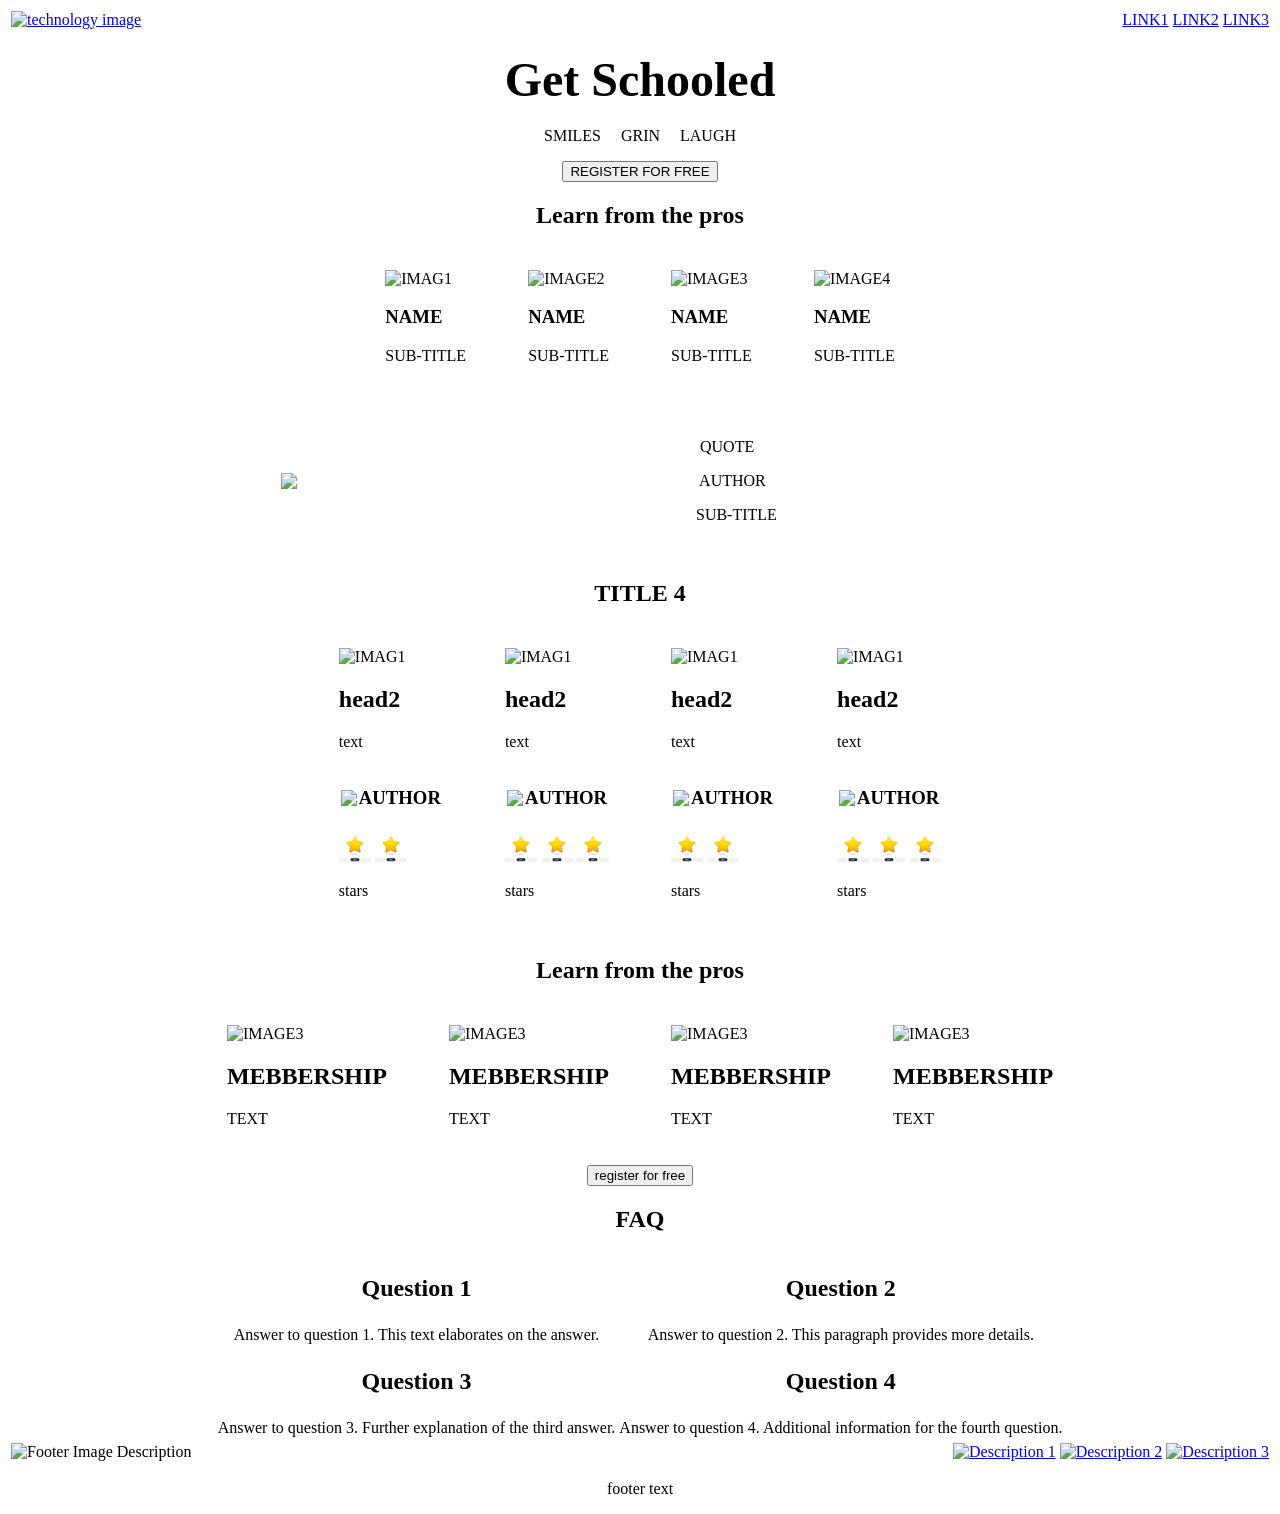
==== html_advanced/index.html @ 8ff6e330 "a web siteonly in html" ====
<!DOCTYPE html>
<html>
<head>
<meta name="charset="utf-8>
<meta name="viewport" content="width=device, initial-scale-1">
<title>Page title</title>

</head>
<body>
    <header>
        <table style="width:100%;">
            <tr>
                <td>        
                    <a href="https://link.com">
                        <img src="image" alt="technology image">
                    </a>
                </td>
                <td style="text-align:right">
                    <a href="link.com">LINK1</a>
                    <a href="link.com">LINK2</a>
                    <a href="link.com">LINK3</a>
                </td>
            </tr>
        </table>      
                               
    </header>
    <main>
        <section>

            <div align="center">
                <h1>  
                    <font size="9">
                        Get Schooled
                    </font>
                </h1>

                <p>&nbsp;&nbsp;&nbsp; SMILES &nbsp;&nbsp;&nbsp; GRIN &nbsp;&nbsp;&nbsp; LAUGH &nbsp;&nbsp;&nbsp;</p>
                <button> REGISTER FOR FREE</button>
            </div>
            
        </section>
        <section>
            <h2 align="center">Learn from the pros</h2>
            <table align="center" style="border-spacing: 60px 20px;">
                <tr>
                         
                    <td>
                        <div> 
                            <img src="image1" alt="IMAG1">
                            <h3>NAME </h3>
                            <p> SUB-TITLE</p>
                        </div>
                    </td>
                    

                    
                    <td>
                        <div> 
                                <img src="image2" alt="IMAGE2">
                                <h3>NAME</h3>
                                <p> SUB-TITLE</p>
                        </div>
                    </td>
                    
                    
                    <td>
                        <div> 
                                <img src="image3" alt="IMAGE3">
                                <h3>NAME</h3>
                                <p> SUB-TITLE</p>
                        </div>
                    </td>
                    
                    <td>
                        <div> 
                                <img src="image4" alt="IMAGE4">
                                <h3>NAME</h3>
                                <p> SUB-TITLE</p>
                        </div>
                    </td>
                </tr>
            </table>
                    
        </section>


        <section >
            <table width="100%"  width="100%" border="0" cellspacing="0" cellpadding="20" align="center">
                <tr>
                    <td width="20%"></td>

                    <td width="30%" align="center" valign="middle"">
                        
                        <img src="image quote" style="margin-left: auto; display: block;">
                    </td> 
                    <td width="30%" valign="middle">
                        <div style="margin-right: auto; display: block;">
                            <blockquote> 
                                QUOTE
                            </blockquote>
                                <p>&nbsp;&nbsp;&nbsp;&nbsp;&nbsp;&nbsp;&nbsp;&nbsp;&nbsp; AUTHOR </p>
                                <P> &nbsp;&nbsp;&nbsp;&nbsp;&nbsp;&nbsp;&nbsp;&nbsp;&nbsp;SUB-TITLE</P>
                        </div>
                    </td>
                    <td width="20%"></td>
                </tr>
            </table>
        </section>
        <section>
            <div align="center">
                <h1> TITLE 4 </h1>
            </div>
            
            <table align="center" style="border-spacing: 60px 20px;">
                
                         
                    <td>
                        <div> 
                            <img src="image1" alt="IMAG1">
                            <h2>head2 </h2>
                            <p> text</p>
                            <table width="100%"  width="100%"  cellpadding="0px" align="center">
                                       
                                    <td width="30%" align="center" valign="middle">
                                        <img src="image quote" style="margin-left: auto; display: block;">
                                    </td> 
                                    <td width="30%" valign="middle">
                                        <div style="margin-right: auto; display: block;">
                                            <h3> AUTHOR </h3>     
                                        </div>
                                                                                
                                    </td>
                            </table>
                            <div >
                                <img src="st.png" alt="Star Filled">
                                <img src="st.png" alt="Star Filled">
                                
                                
                                <p> stars</p>
                              </div>

                        </div>
                    </td>
                    
                    <td>
                        <div> 
                            <img src="image1" alt="IMAG1">
                            <h2>head2 </h2>
                            <p> text</p>
                            <table width="100%"  width="100%"  cellpadding="0px" align="center">
                                       
                                    <td width="30%" align="center" valign="middle">
                                        <img src="image quote" style="margin-left: auto; display: block;">
                                    </td> 
                                    <td width="30%" valign="middle">
                                        <div style="margin-right: auto; display: block;">
                                            <h3> AUTHOR </h3>     
                                        </div>
                                    </td>
                            </table>
                            <div >
                                <img src="st.png" alt="Star Filled">
                                <img src="st.png" alt="Star Filled">
                                <img src="st.png" alt="Star Filled">
                                
                                
                                <p> stars</p>
                              </div>

                        </div>
                    </td>    
                    
                    <td>
                        <div> 
                            <img src="image1" alt="IMAG1">
                            <h2>head2 </h2>
                            <p> text</p>
                            <table width="100%"  width="100%"  cellpadding="0px" align="center">
                                       
                                    <td width="30%" align="center" valign="middle">
                                        <img src="image quote" style="margin-left: auto; display: block;">
                                    </td> 
                                    <td width="30%" valign="middle">
                                        <div style="margin-right: auto; display: block;">
                                            <h3> AUTHOR </h3>     
                                        </div>
                                    </td>
                            </table>
                            <div >
                                <img src="st.png" alt="Star Filled">
                                <img src="st.png" alt="Star Filled">
                                
                                
                                <p> stars</p>
                              </div>

                        </div>
                    </td>    
                    
                    <td>
                        <div> 
                            <img src="image1" alt="IMAG1">
                            <h2>head2 </h2>
                            <p> text</p>
                            <table width="100%"  width="100%"  cellpadding="0px" align="center">
                                       
                                    <td width="30%" align="center" valign="middle">
                                        <img src="image quote" style="margin-left: auto; display: block;">
                                    </td> 
                                    <td width="30%" valign="middle">
                                        <div style="margin-right: auto; display: block;">
                                            <h3> AUTHOR </h3>     
                                        </div>
                                    </td>
                            </table>
                            <div >
                                <img src="st.png" alt="Star Filled">
                                <img src="st.png" alt="Star Filled">
                                <img src="st.png" alt="Star Filled">
                                
                                <p> stars</p>
                              </div>

                        </div>
                       
                    </td>              
                    
                
            </table>
            
        </section>
        <section>
            <h2 align="center">Learn from the pros</h2>
            <table align="center" style="border-spacing: 60px 20px;">
                <tr>
                         
                    <td>
                        <div> 
                            <img src="image3" alt="IMAGE3">
                            <h2>MEBBERSHIP</h2>
                            <p> TEXT</p>
                        </div>
                    </td>
                    

                    
                    <td>
                        <div> 
                            <img src="image3" alt="IMAGE3">
                            <h2>MEBBERSHIP</h2>
                            <p> TEXT</p>
                        </div>
                    </td>
                    
                    
                    <td>
                        <div> 
                                <img src="image3" alt="IMAGE3">
                                <h2>MEBBERSHIP</h2>
                                <p> TEXT</p>
                        </div>
                    </td>
                    
                    <td>
                        <div> 
                            <img src="image3" alt="IMAGE3">
                            <h2>MEBBERSHIP</h2>
                            <p> TEXT</p>
                        </div>
                    </td>
                </tr>
            </table>
            <div align="center">
                 <!-- <button style="padding: 15px 15px; font-size: 15px;"> -->
                    <button> register for free</button>
                    
        </section>
        <section align="center">
            <h1>FAQ</h1>
          
            <table align="center"> <!-- Added border for clarity; you might remove or style it with CSS -->
              <tr>
                <td><h2>Question 1</h2></td>
                <td><h2>Question 2</h2></td>
              </tr>
              <tr>
                <td>Answer to question 1. This text elaborates on the answer.</td>
                <td>Answer to question 2. This paragraph provides more details.</td>
              </tr>
              <tr>
                <td><h2>Question 3</h2></td>
                <td><h2>Question 4</h2></td>
              </tr>
              <tr>
                <td>Answer to question 3. Further explanation of the third answer.</td>
                <td>Answer to question 4. Additional information for the fourth question.</td>
              </tr>
            </table>
          </section>
          
    </main>

    <footer>
        <table style="width:100%;">
            <tr>
                <td>   
       
        
          
                    <!-- Block with an image -->
                    <div>
                        <img src="path_to_your_footer_image.jpg" alt="Footer Image Description">
                    </div>
                </td>
                <td style="text-align:right">
                    
                    <!-- Block with 3 images wrapped in links -->
                    <div>
                        <a href="link__1"><img src="linked_image_1.jpg" alt="Description 1"></a>
                        <a href="link__2"><img src="linked.jpg" alt="Description 2"></a>
                        <a href="link__3"><img src="image_3.jpg" alt="Description 3"></a>
                    </div>
                </td>
            </tr>
        </table>
          
          <!-- Text in the footer -->
          <p style="text-align: center;">footer text </p>
          
        
      </footer>
      
</body>

</html>
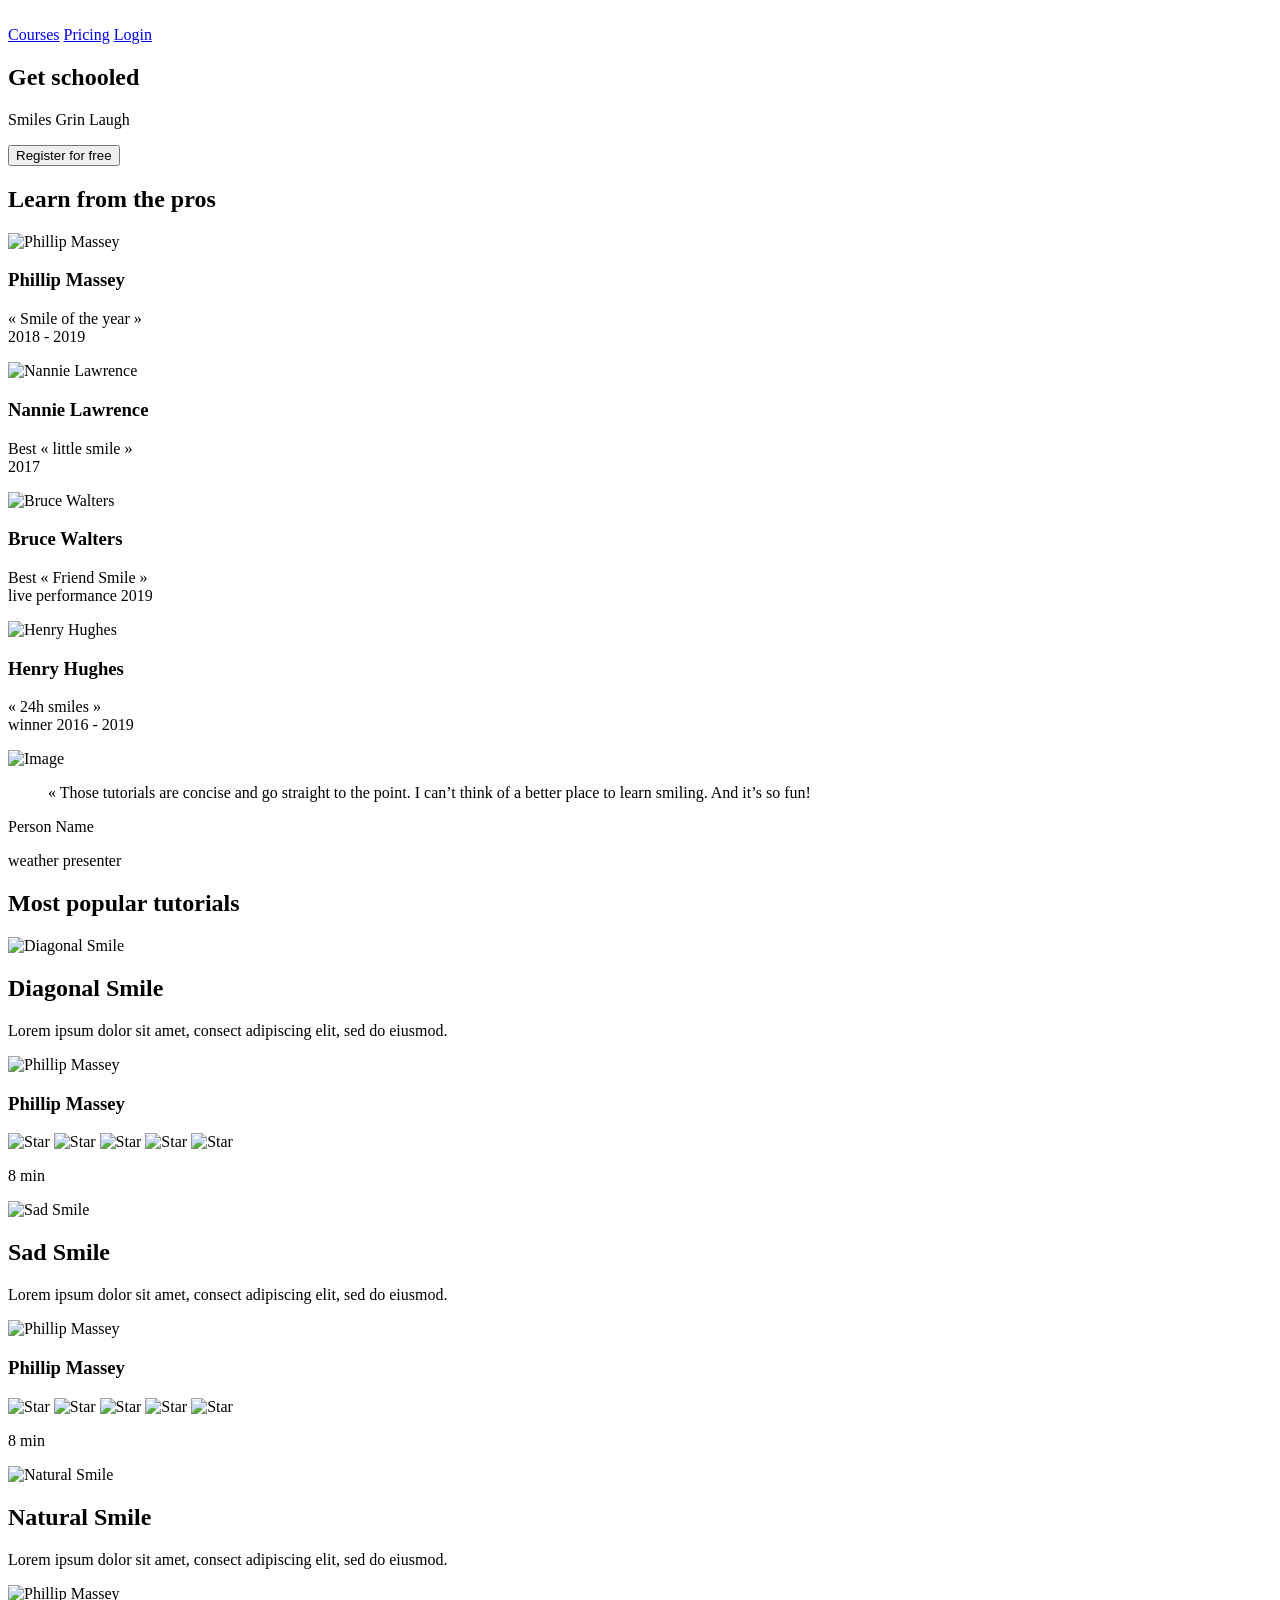
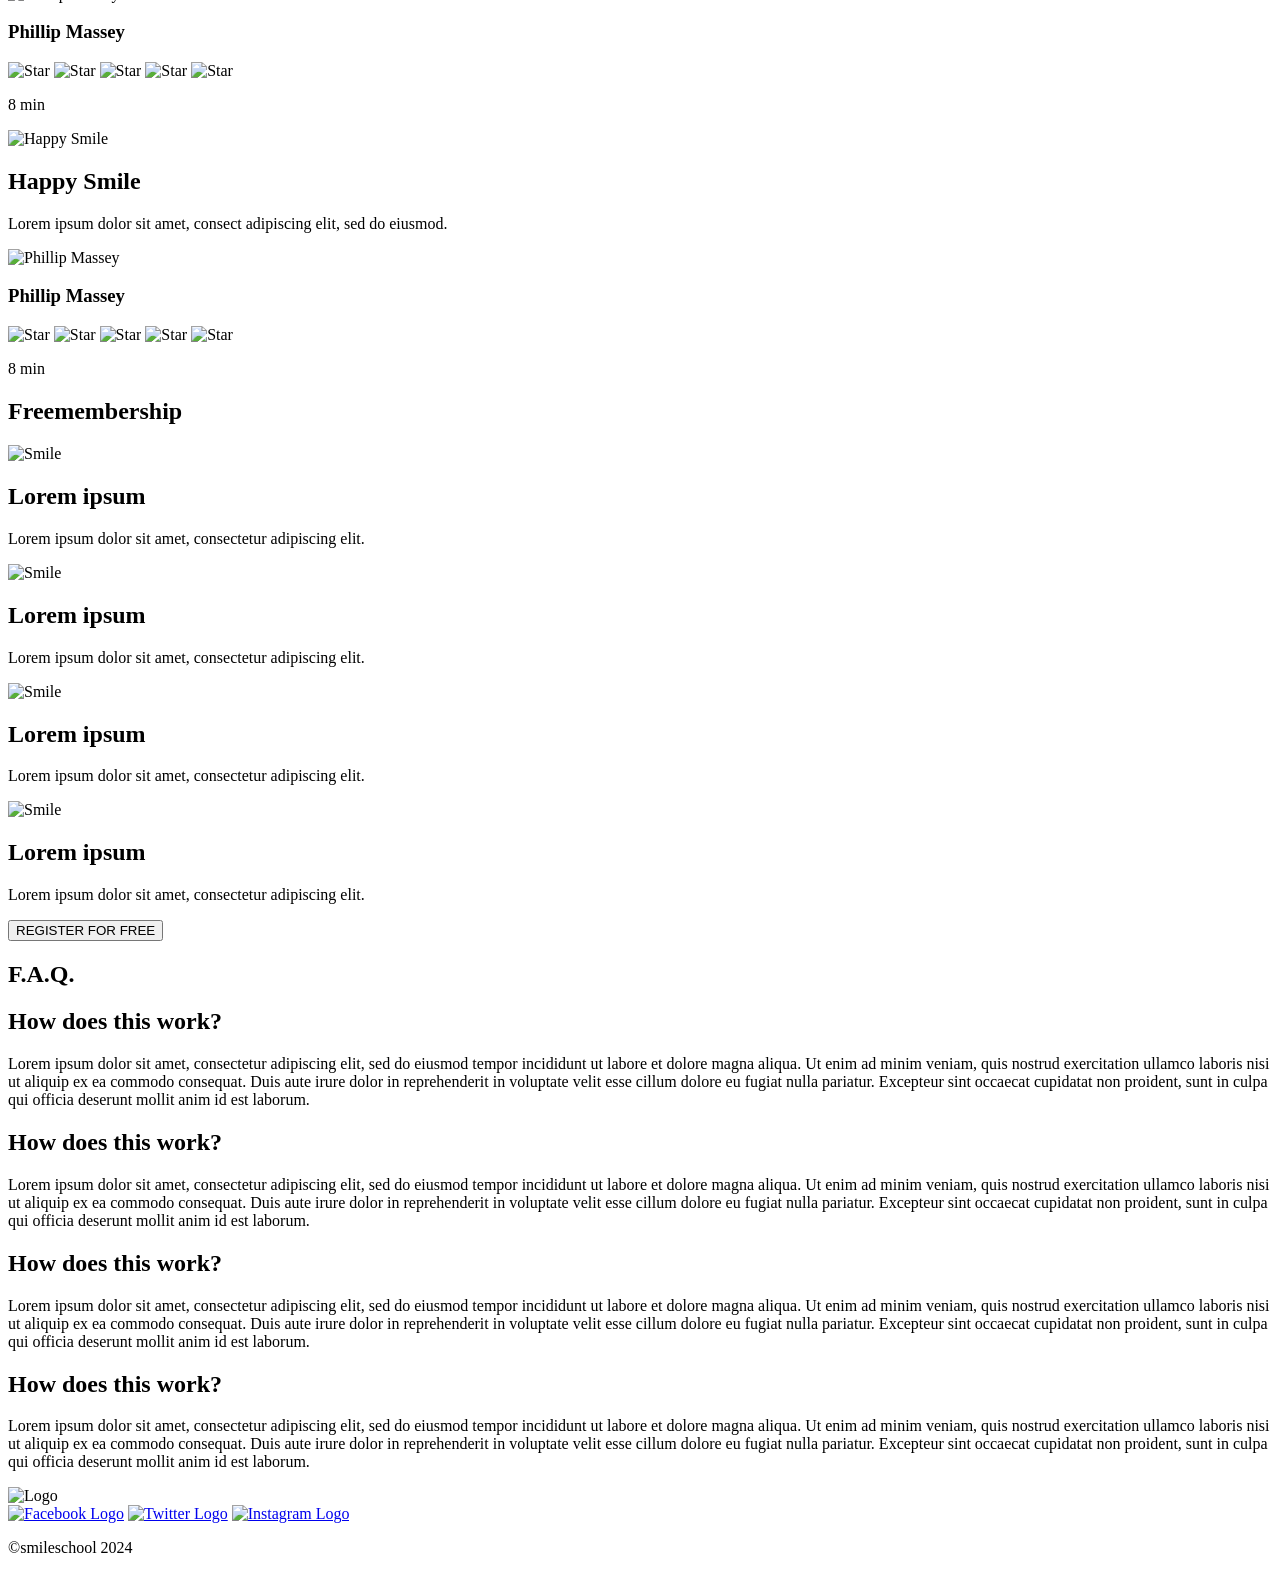
==== commit 894724ea: "index html coplete cersion" ====
--- a/html_advanced/index.html
+++ b/html_advanced/index.html
@@ -1,335 +1,320 @@
-<!DOCTYPE html>
-<html>
-<head>
-<meta name="charset="utf-8>
-<meta name="viewport" content="width=device, initial-scale-1">
-<title>Page title</title>
-
-</head>
-<body>
-    <header>
-        <table style="width:100%;">
-            <tr>
-                <td>        
-                    <a href="https://link.com">
-                        <img src="image" alt="technology image">
-                    </a>
-                </td>
-                <td style="text-align:right">
-                    <a href="link.com">LINK1</a>
-                    <a href="link.com">LINK2</a>
-                    <a href="link.com">LINK3</a>
-                </td>
-            </tr>
-        </table>      
-                               
-    </header>
-    <main>
-        <section>
-
-            <div align="center">
-                <h1>  
-                    <font size="9">
-                        Get Schooled
-                    </font>
-                </h1>
-
-                <p>&nbsp;&nbsp;&nbsp; SMILES &nbsp;&nbsp;&nbsp; GRIN &nbsp;&nbsp;&nbsp; LAUGH &nbsp;&nbsp;&nbsp;</p>
-                <button> REGISTER FOR FREE</button>
-            </div>
-            
-        </section>
-        <section>
-            <h2 align="center">Learn from the pros</h2>
-            <table align="center" style="border-spacing: 60px 20px;">
-                <tr>
-                         
-                    <td>
-                        <div> 
-                            <img src="image1" alt="IMAG1">
-                            <h3>NAME </h3>
-                            <p> SUB-TITLE</p>
-                        </div>
-                    </td>
-                    
-
-                    
-                    <td>
-                        <div> 
-                                <img src="image2" alt="IMAGE2">
-                                <h3>NAME</h3>
-                                <p> SUB-TITLE</p>
-                        </div>
-                    </td>
-                    
-                    
-                    <td>
-                        <div> 
-                                <img src="image3" alt="IMAGE3">
-                                <h3>NAME</h3>
-                                <p> SUB-TITLE</p>
-                        </div>
-                    </td>
-                    
-                    <td>
-                        <div> 
-                                <img src="image4" alt="IMAGE4">
-                                <h3>NAME</h3>
-                                <p> SUB-TITLE</p>
-                        </div>
-                    </td>
-                </tr>
-            </table>
-                    
-        </section>
-
-
-        <section >
-            <table width="100%"  width="100%" border="0" cellspacing="0" cellpadding="20" align="center">
-                <tr>
-                    <td width="20%"></td>
-
-                    <td width="30%" align="center" valign="middle"">
-                        
-                        <img src="image quote" style="margin-left: auto; display: block;">
-                    </td> 
-                    <td width="30%" valign="middle">
-                        <div style="margin-right: auto; display: block;">
-                            <blockquote> 
-                                QUOTE
-                            </blockquote>
-                                <p>&nbsp;&nbsp;&nbsp;&nbsp;&nbsp;&nbsp;&nbsp;&nbsp;&nbsp; AUTHOR </p>
-                                <P> &nbsp;&nbsp;&nbsp;&nbsp;&nbsp;&nbsp;&nbsp;&nbsp;&nbsp;SUB-TITLE</P>
-                        </div>
-                    </td>
-                    <td width="20%"></td>
-                </tr>
-            </table>
-        </section>
-        <section>
-            <div align="center">
-                <h1> TITLE 4 </h1>
-            </div>
-            
-            <table align="center" style="border-spacing: 60px 20px;">
-                
-                         
-                    <td>
-                        <div> 
-                            <img src="image1" alt="IMAG1">
-                            <h2>head2 </h2>
-                            <p> text</p>
-                            <table width="100%"  width="100%"  cellpadding="0px" align="center">
-                                       
-                                    <td width="30%" align="center" valign="middle">
-                                        <img src="image quote" style="margin-left: auto; display: block;">
-                                    </td> 
-                                    <td width="30%" valign="middle">
-                                        <div style="margin-right: auto; display: block;">
-                                            <h3> AUTHOR </h3>     
-                                        </div>
-                                                                                
-                                    </td>
-                            </table>
-                            <div >
-                                <img src="st.png" alt="Star Filled">
-                                <img src="st.png" alt="Star Filled">
-                                
-                                
-                                <p> stars</p>
-                              </div>
-
-                        </div>
-                    </td>
-                    
-                    <td>
-                        <div> 
-                            <img src="image1" alt="IMAG1">
-                            <h2>head2 </h2>
-                            <p> text</p>
-                            <table width="100%"  width="100%"  cellpadding="0px" align="center">
-                                       
-                                    <td width="30%" align="center" valign="middle">
-                                        <img src="image quote" style="margin-left: auto; display: block;">
-                                    </td> 
-                                    <td width="30%" valign="middle">
-                                        <div style="margin-right: auto; display: block;">
-                                            <h3> AUTHOR </h3>     
-                                        </div>
-                                    </td>
-                            </table>
-                            <div >
-                                <img src="st.png" alt="Star Filled">
-                                <img src="st.png" alt="Star Filled">
-                                <img src="st.png" alt="Star Filled">
-                                
-                                
-                                <p> stars</p>
-                              </div>
-
-                        </div>
-                    </td>    
-                    
-                    <td>
-                        <div> 
-                            <img src="image1" alt="IMAG1">
-                            <h2>head2 </h2>
-                            <p> text</p>
-                            <table width="100%"  width="100%"  cellpadding="0px" align="center">
-                                       
-                                    <td width="30%" align="center" valign="middle">
-                                        <img src="image quote" style="margin-left: auto; display: block;">
-                                    </td> 
-                                    <td width="30%" valign="middle">
-                                        <div style="margin-right: auto; display: block;">
-                                            <h3> AUTHOR </h3>     
-                                        </div>
-                                    </td>
-                            </table>
-                            <div >
-                                <img src="st.png" alt="Star Filled">
-                                <img src="st.png" alt="Star Filled">
-                                
-                                
-                                <p> stars</p>
-                              </div>
-
-                        </div>
-                    </td>    
-                    
-                    <td>
-                        <div> 
-                            <img src="image1" alt="IMAG1">
-                            <h2>head2 </h2>
-                            <p> text</p>
-                            <table width="100%"  width="100%"  cellpadding="0px" align="center">
-                                       
-                                    <td width="30%" align="center" valign="middle">
-                                        <img src="image quote" style="margin-left: auto; display: block;">
-                                    </td> 
-                                    <td width="30%" valign="middle">
-                                        <div style="margin-right: auto; display: block;">
-                                            <h3> AUTHOR </h3>     
-                                        </div>
-                                    </td>
-                            </table>
-                            <div >
-                                <img src="st.png" alt="Star Filled">
-                                <img src="st.png" alt="Star Filled">
-                                <img src="st.png" alt="Star Filled">
-                                
-                                <p> stars</p>
-                              </div>
-
-                        </div>
-                       
-                    </td>              
-                    
-                
-            </table>
-            
-        </section>
-        <section>
-            <h2 align="center">Learn from the pros</h2>
-            <table align="center" style="border-spacing: 60px 20px;">
-                <tr>
-                         
-                    <td>
-                        <div> 
-                            <img src="image3" alt="IMAGE3">
-                            <h2>MEBBERSHIP</h2>
-                            <p> TEXT</p>
-                        </div>
-                    </td>
-                    
-
-                    
-                    <td>
-                        <div> 
-                            <img src="image3" alt="IMAGE3">
-                            <h2>MEBBERSHIP</h2>
-                            <p> TEXT</p>
-                        </div>
-                    </td>
-                    
-                    
-                    <td>
-                        <div> 
-                                <img src="image3" alt="IMAGE3">
-                                <h2>MEBBERSHIP</h2>
-                                <p> TEXT</p>
-                        </div>
-                    </td>
-                    
-                    <td>
-                        <div> 
-                            <img src="image3" alt="IMAGE3">
-                            <h2>MEBBERSHIP</h2>
-                            <p> TEXT</p>
-                        </div>
-                    </td>
-                </tr>
-            </table>
-            <div align="center">
-                 <!-- <button style="padding: 15px 15px; font-size: 15px;"> -->
-                    <button> register for free</button>
-                    
-        </section>
-        <section align="center">
-            <h1>FAQ</h1>
-          
-            <table align="center"> <!-- Added border for clarity; you might remove or style it with CSS -->
-              <tr>
-                <td><h2>Question 1</h2></td>
-                <td><h2>Question 2</h2></td>
-              </tr>
-              <tr>
-                <td>Answer to question 1. This text elaborates on the answer.</td>
-                <td>Answer to question 2. This paragraph provides more details.</td>
-              </tr>
-              <tr>
-                <td><h2>Question 3</h2></td>
-                <td><h2>Question 4</h2></td>
-              </tr>
-              <tr>
-                <td>Answer to question 3. Further explanation of the third answer.</td>
-                <td>Answer to question 4. Additional information for the fourth question.</td>
-              </tr>
-            </table>
-          </section>
-          
-    </main>
-
-    <footer>
-        <table style="width:100%;">
-            <tr>
-                <td>   
-       
-        
-          
-                    <!-- Block with an image -->
-                    <div>
-                        <img src="path_to_your_footer_image.jpg" alt="Footer Image Description">
-                    </div>
-                </td>
-                <td style="text-align:right">
-                    
-                    <!-- Block with 3 images wrapped in links -->
-                    <div>
-                        <a href="link__1"><img src="linked_image_1.jpg" alt="Description 1"></a>
-                        <a href="link__2"><img src="linked.jpg" alt="Description 2"></a>
-                        <a href="link__3"><img src="image_3.jpg" alt="Description 3"></a>
-                    </div>
-                </td>
-            </tr>
-        </table>
-          
-          <!-- Text in the footer -->
-          <p style="text-align: center;">footer text </p>
-          
-        
-      </footer>
-      
-</body>
-
-</html>+<!DOCTYPE html>
+<html lang="en">
+    <head>
+        <meta charset="UTF-8" />
+        <meta name="viewport" content="width=device-width, initial-scale=1.0" />
+        <title>Document</title>
+        <link rel="stylesheet" href="styles.css" />
+    </head>
+    <body>
+        <header>
+            <div>
+                <a href="#"><img src="./images/logo.png" alt="" /></a>
+                <div>
+                    <a href="#">Courses</a>
+                    <a href="#">Pricing</a>
+                    <a href="#">Login</a>
+                </div>
+            </div>
+        </header>
+
+        <main>
+            <section>
+                <!-- Class "intro-section" for the first main section -->
+                <div class="intro-section">
+                    <h1>Get schooled</h1>
+                    <p class="sub-title">Smiles Grin Laugh</p>
+                    <button>Register for free</button>
+                </div>
+            
+                <!-- Class "learning-section" for the second main section -->
+                <div class="learning-section">
+                    <h2><span>Learn</span> from the pros</h2>
+                
+            
+                    <!-- Class "profile-container" for the container holding profiles -->
+                    <div class="profile-container">
+                        
+                        <div class="profile">
+                            <img src="./images/1.png" alt="Phillip Massey" />
+                            <h3>Phillip Massey</h3>
+                            <p>
+                                « Smile of the year » <br />
+                                2018 - 2019
+                            </p>
+                        </div>
+            
+                        <div class="profile">
+                            <img src="./images/2.png" alt="Nannie Lawrence" />
+                            <h3>Nannie Lawrence</h3>
+                            <p>
+                                Best « little smile » <br />
+                                2017
+                            </p>
+                        </div>
+            
+                        <div class="profile">
+                            <img src="./images/3.png" alt="Bruce Walters" />
+                            <h3>Bruce Walters</h3>
+                            <p>
+                                Best « Friend Smile » <br />
+                                live performance 2019
+                            </p>
+                        </div>
+            
+                        <div class="profile">
+                            <img src="./images/4.png" alt="Henry Hughes" />
+                            <h3>Henry Hughes</h3>
+                            <p>
+                                « 24h smiles » <br />
+                                winner 2016 - 2019
+                            </p>
+                        </div>
+                    </div>
+                </div>
+            </section>
+            
+
+            <section class="testimonial-section">
+                <div class="testimonial-container">
+                    <img src="./images/5.png" alt="Image" class="testimonial-image" />
+                    <div class="testimonial-content">
+                        <blockquote>
+                            « Those tutorials are concise and go straight to the point. I can’t think of a better place to learn smiling. And it’s so fun!
+                        </blockquote>
+                        <p class="author">Person Name</p>
+                        <p class="role">weather presenter</p>
+                    </div>
+                </div>
+            </section>
+            
+            <section class="tutorial-section">
+                <h1 class="section-title">Most <span class="highlight">popular</span> tutorials</h1>
+            
+                <div class="video-collection">
+                    <!-- Video block -->
+                    <div class="video-item">
+                        <img src="./images/6.png" alt="Diagonal Smile" class="video-thumbnail" />
+                        <h2 class="video-title">Diagonal Smile</h2>
+                        <p class="video-description">
+                            Lorem ipsum dolor sit amet, consect adipiscing elit, sed do eiusmod.
+                        </p>
+                        <!-- Block for Author -->
+                        <div class="video-author">
+                            <img src="./images/1.png" alt="Phillip Massey" class="author-image" />
+                            <h3 class="author-name">Phillip Massey</h3>
+                        </div>
+                        <!-- Block for rating -->
+                        <div class="video-rating">
+                            <div class="stars">
+                                <img src="./images/star.png" alt="Star" />
+                                <img src="./images/star.png" alt="Star" />
+                                <img src="./images/star.png" alt="Star" />
+                                <img src="./images/star.png" alt="Star" />
+                                <img src="./images/blank_star.png" alt="Star" />
+                            </div>
+                            <p class="duration">8 min</p>
+                        </div>
+                    </div>
+            
+                    
+                    <!-- Video block -->
+                    <div class="video-item">
+                        <img src="./images/7.png" alt="Sad Smile" class="video-thumbnail" />
+                        <h2 class="video-title">Sad Smile</h2>
+                        <p class="video-description">
+                            Lorem ipsum dolor sit amet, consect adipiscing elit, sed do eiusmod.
+                        </p>
+                        <!-- Block for Author -->
+                        <div class="video-author">
+                            <img src="./images/1.png" alt="Phillip Massey" class="author-image" />
+                            <h3 class="author-name">Phillip Massey</h3>
+                        </div>
+                        <!-- Block for rating -->
+                        <div class="video-rating">
+                            <div class="stars">
+                                <img src="./images/star.png" alt="Star" />
+                                <img src="./images/star.png" alt="Star" />
+                                <img src="./images/star.png" alt="Star" />
+                                <img src="./images/star.png" alt="Star" />
+                                <img src="./images/blank_star.png" alt="Star" />
+                            </div>
+                            <p class="duration">8 min</p>
+                        </div>
+                    </div>
+            
+                    <!--  video blocks -->
+                    <div class="video-item">
+                        <img src="./images/8.png" alt="Natural Smile" class="video-thumbnail" />
+                        <h2 class="video-title">Natural Smile</h2>
+                        <p class="video-description">
+                            Lorem ipsum dolor sit amet, consect adipiscing elit, sed do eiusmod.
+                        </p>
+                        <div class="video-author">
+                            <img src="./images/1.png" alt="Phillip Massey" class="author-image" />
+                            <h3 class="author-name">Phillip Massey</h3>
+                        </div>
+                        <div class="video-rating">
+                            <div class="stars">
+                                <img src="./images/star.png" alt="Star" />
+                                <img src="./images/star.png" alt="Star" />
+                                <img src="./images/star.png" alt="Star" />
+                                <img src="./images/star.png" alt="Star" />
+                                <img src="./images/blank_star.png" alt="Star" />
+                            </div>
+                            <p class="duration">8 min</p>
+                        </div>
+                    </div>
+            
+                    <div class="video-item">
+                        <img src="./images/9.png" alt="Happy Smile" class="video-thumbnail" />
+                        <h2 class="video-title">Happy Smile</h2>
+                        <p class="video-description">
+                            Lorem ipsum dolor sit amet, consect adipiscing elit, sed do eiusmod.
+                        </p>
+                        <div class="video-author">
+                            <img src="./images/1.png" alt="Phillip Massey" class="author-image" />
+                            <h3 class="author-name">Phillip Massey</h3>
+                        </div>
+                        <div class="video-rating">
+                            <div class="stars">
+                                <img src="./images/star.png" alt="Star" />
+                                <img src="./images/star.png" alt="Star" />
+                                <img src="./images/star.png" alt="Star" />
+                    <img src="./images/star.png" alt="Star" />
+                    <img src="./images/blank_star.png" alt="Star" />
+                </div>
+                <p class="duration">8 min</p>
+            </div>
+        </div>
+    </div>
+</section>
+            
+
+            <!-- Membership section -->
+<section class="membership-section">
+    <h1 class="section-title"> <span class="highlight">Free</span>membership </h1>
+
+    <div class="membership-container">
+        <!-- Membership block -->
+        <div class="membership-item">
+            <img src="./images/smile.png" alt="Smile" class="membership-image" />
+            <h2 class="membership-title">Lorem ipsum</h2>
+            <p class="membership-description">
+                Lorem ipsum dolor sit amet, consectetur adipiscing elit.
+            </p>
+        </div>
+
+        <!--  membership blocks -->
+        <div class="membership-item">
+            <img src="./images/smile.png" alt="Smile" class="membership-image" />
+            <h2 class="membership-title">Lorem ipsum</h2>
+            <p class="membership-description">
+                Lorem ipsum dolor sit amet, consectetur adipiscing elit.
+            </p>
+        </div>
+
+        <div class="membership-item">
+            <img src="./images/smile.png" alt="Smile" class="membership-image" />
+            <h2 class="membership-title">Lorem ipsum</h2>
+            <p class="membership-description">
+                Lorem ipsum dolor sit amet, consectetur adipiscing elit.
+            </p>
+        </div>
+
+        <div class="membership-item">
+            <img src="./images/smile.png" alt="Smile" class="membership-image" />
+            <h2 class="membership-title">Lorem ipsum</h2>
+            <p class="membership-description">
+                Lorem ipsum dolor sit amet, consectetur adipiscing elit.
+            </p>
+        </div>
+    </div>
+
+    <button class="register-button">REGISTER FOR FREE</button>
+</section>
+
+            <!-- FAQ Section -->
+<section class="faq-section">
+    <h1 class="faq-title">F.A.Q.</h1>
+
+    <div class="faq-content">
+        <!-- Row block -->
+        <div class="faq-row">
+            <!-- item block -->
+            <div class="faq-item">
+                <h2>How does this work?</h2>
+                <p>
+                    Lorem ipsum dolor sit amet, consectetur adipiscing elit, sed do eiusmod tempor
+                    incididunt ut labore et dolore magna aliqua. Ut enim ad minim veniam, quis nostrud exercitation
+                    ullamco laboris nisi ut aliquip ex ea commodo consequat. Duis aute irure dolor in
+                    reprehenderit in voluptate velit esse cillum dolore eu fugiat nulla pariatur. Excepteur sint
+                    occaecat cupidatat non proident, sunt in culpa qui officia deserunt mollit anim id est laborum.
+                </p>
+            </div>
+
+            <!-- item block -->
+            <div class="faq-item">
+                <h2>How does this work?</h2>
+                <p>
+                    Lorem ipsum dolor sit amet, consectetur adipiscing elit, sed do eiusmod tempor
+                    incididunt ut labore et dolore magna aliqua. Ut enim ad minim veniam, quis nostrud exercitation
+                    ullamco laboris nisi ut aliquip ex ea commodo consequat. Duis aute irure dolor in
+                    reprehenderit in voluptate velit esse cillum dolore eu fugiat nulla pariatur. Excepteur sint
+                    occaecat cupidatat non proident, sunt in culpa qui officia deserunt mollit anim id est laborum.
+                </p>
+            </div>
+        </div>
+
+        <!-- Row block -->
+        <div class="faq-row">
+            <!-- item block -->
+            <div class="faq-item">
+                <h2>How does this work?</h2>
+                <p>
+                    Lorem ipsum dolor sit amet, consectetur adipiscing elit, sed do eiusmod tempor
+                    incididunt ut labore et dolore magna aliqua. Ut enim ad minim veniam, quis nostrud exercitation
+                    ullamco laboris nisi ut aliquip ex ea commodo consequat. Duis aute irure dolor in
+                    reprehenderit in voluptate velit esse cillum dolore eu fugiat nulla pariatur. Excepteur sint
+                    occaecat cupidatat non proident, sunt in culpa qui officia deserunt mollit anim id est laborum.
+                </p>
+            </div>
+
+            <!-- item block -->
+            <div class="faq-item">
+                <h2>How does this work?</h2>
+                <p>
+                    Lorem ipsum dolor sit amet, consectetur adipiscing elit, sed do eiusmod tempor
+                    incididunt ut labore et dolore magna aliqua. Ut enim ad minim veniam, quis nostrud exercitation
+                    ullamco laboris nisi ut aliquip ex ea commodo consequat. Duis aute irure dolor in
+                    reprehenderit in voluptate velit esse cillum dolore eu fugiat nulla pariatur. Excepteur sint
+                    occaecat cupidatat non proident, sunt in culpa qui officia deserunt mollit anim id est laborum.
+                </p>
+            </div>
+        </div>
+    </div>
+</section>
+
+        </main>
+        <footer class="site-footer">
+            <div class="footer-content">
+                <!-- Row block for logo and social media icons -->
+                <div class="footer-row">
+                    <!-- Logo block -->
+                    <div class="footer-logo">
+                        <img src="./images/logo.png" alt="Logo" />
+                    </div>
+        
+                    <!-- Social media block -->
+                    <div class="social-media-links">
+                        <a href="#"><img src="./images/Facebook_White.png" alt="Facebook Logo" /></a>
+                        <a href="#"><img src="./images/Twitter_White.png" alt="Twitter Logo" /></a>
+                        <a href="#"><img src="./images/Instagram_White.png" alt="Instagram Logo" /></a>
+                    </div>
+                </div>
+                <p class="copyright">©smileschool 2024</p>
+            </div>
+        </footer>
+        
+
+        
